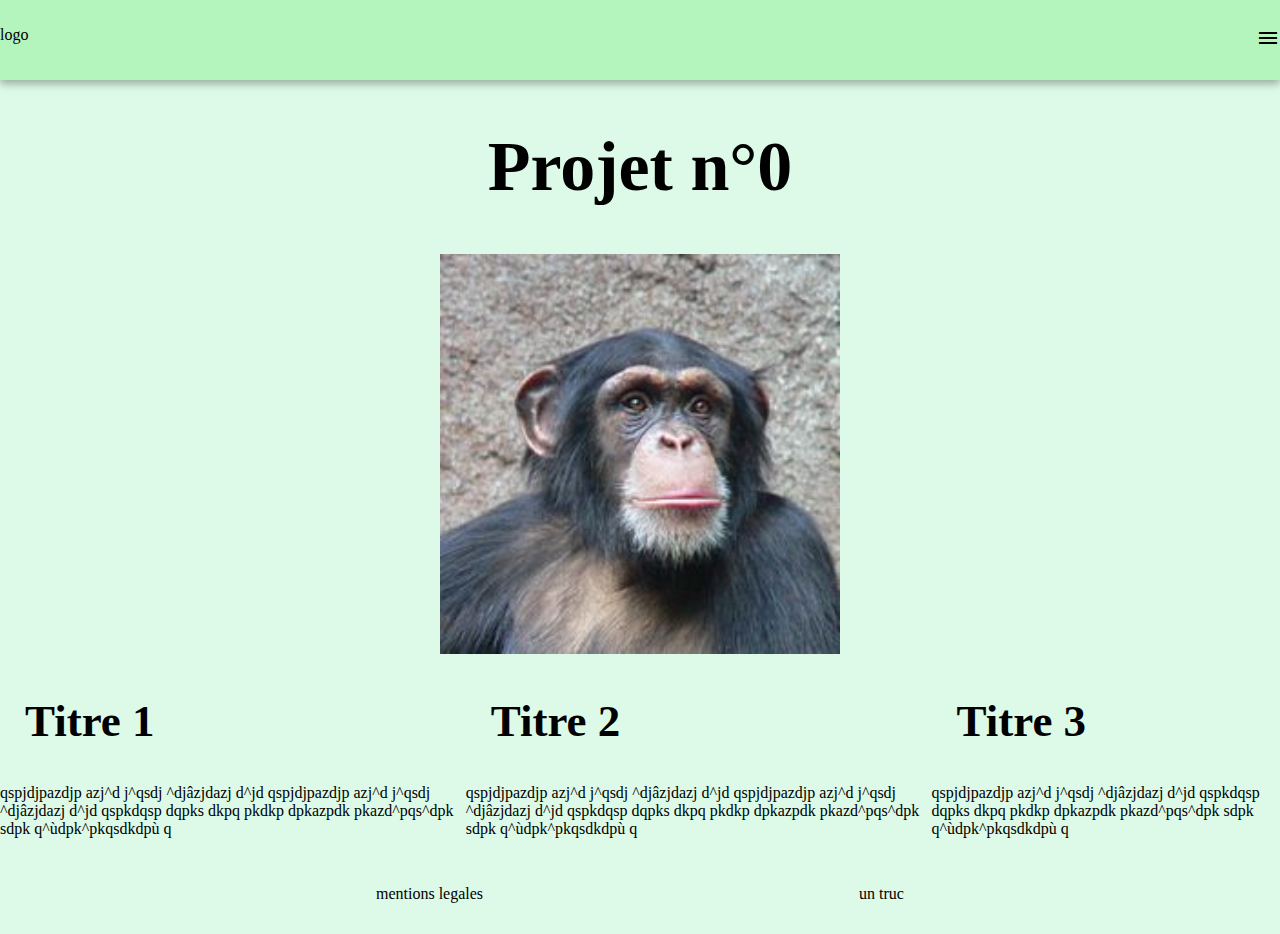
==== Big Project/projects.html @ 8ebd4ce6 "Add files via upload" ====
<!DOCTYPE html>

<head>
    <title>Big Project</title>
    <link href="https://fonts.googleapis.com/icon?family=Material+Icons" rel="stylesheet">
    <link rel="stylesheet" href="https://fonts.googleapis.com/css2?family=Material+Symbols+Outlined:opsz,wght,FILL,GRAD@20..48,100..700,0..1,-50..200" />
    <link type="text/css" rel="stylesheet" href="css/style.css">
    <meta charset="utf-8">
</head>

<body>
    <div class="navbar">
        <div class="navbar-content">
            <ul>
                <li><a href="#">Accueil</a></li>
                <li><a href="#">Projets</a></li>
                <li><a href="#">CV</a></li>
                <li><a href="#">Contact</a></li>
                <li><a href="#">Jeu 1</a></li>
                <li><a href="#">Jeu 2</a></li>
            </ul>
        </div>
    </div>
    <div class="navbar-tel">
        <div class="navbar-content-tel">
            <span id="navbar-logo-tel">logo</span>
            <div id="nav-dropdown" class="navbar-links-tel">
                <a href="#">Accueil</a>
                <a href="#">Projets</a>
                <a href="#">CV</a>
                <a href="#">Contact</a>
                <a href="#">Jeu 1</a>
                <a href="#">Jeu 2</a>
            </div>
            <a class="dropbtn" href="javascript:void(0);" onclick="dropnav()">
                <span class="material-symbols-outlined">menu</span>
            </a>
        </div>
    </div>

    <div class="project-container">
        <div class="pres-site">
            <h1>Projet n°0</h1>
        </div>
        <div class="img-project">
            <img src="img/singe.jpg" alt="singe">
        </div>
        <div class="description-container">
            <div class="description">
                <h2 class="title-description">Titre 1</h2>
                <p>qspjdjpazdjp azj^d j^qsdj ^djâzjdazj d^jd qspjdjpazdjp azj^d j^qsdj ^djâzjdazj d^jd qspkdqsp dqpks dkpq pkdkp dpkazpdk pkazd^pqs^dpk sdpk q^ùdpk^pkqsdkdpù q</p>
            </div>
            <div class="description">
                <h2 class="title-description">Titre 2 </h2>
                <p>qspjdjpazdjp azj^d j^qsdj ^djâzjdazj d^jd qspjdjpazdjp azj^d j^qsdj ^djâzjdazj d^jd qspkdqsp dqpks dkpq pkdkp dpkazpdk pkazd^pqs^dpk sdpk q^ùdpk^pkqsdkdpù q</p>
            </div>
            <div class="description">
                <h2 class="title-description">Titre 3</h2>
                <p>qspjdjpazdjp azj^d j^qsdj ^djâzjdazj d^jd qspkdqsp dqpks dkpq pkdkp dpkazpdk pkazd^pqs^dpk sdpk q^ùdpk^pkqsdkdpù q</p>
            </div>
        </div>
    </div>



    <div class="footer">
        <div class="footer-content">
            <a href="#">mentions legales</a>
            <a href="#">un truc</a>
        </div>
    </div>


    <script src="js/style.js"></script>
</body>


<!-- seb@demenageur-site.com -->
---- Big Project/css/style.css ----
body{
    padding: 0;
    margin: 0;
    background-color: #DCFAE7; 

}
.navbar{
    display: none;
    background-color: rgb(255, 217, 0);
}

.sticky {
    position: fixed;
    top: 0;
    width: 100%;
}

.sticky + .container {
    padding-top: 60px;
}

.navbar-tel {
    background-color:#B3F5BC;
    height: 80px;
    display: flex;
    align-items: center;
    position: relative;
    box-shadow: 0 4px 8px rgba(0, 0, 0, 0.3);
}

.navbar-content-tel {
    width: 100%;
    display: flex;
    justify-content: space-between;
}

.navbar-content-tel a{
    text-decoration: none;
    color: black;
}

.navbar-links-tel {
    display: none;
    position: absolute;
    top: 80px;
    left: 0;
    width: 100%;
    background-color: #B3F5BC;
    z-index: 1;
    box-shadow: -1px 7px 10px -1px rgba(0,0,0,0.45);
}

.navbar-links-tel a {
    color: black;
    padding: 12px 16px;
    text-decoration: none;
    display: block;
    text-align: center;
}

.navbar-content-tel a:hover {
    background-color: rgba(117, 192, 87, 0.438);
}

.show {
    display: block;
}

.navbar-links-tel.show {
    opacity: 1;
}

h1{
    font-size:70px;
    text-align: center;

}
.pres-site{
    text-align: center;
}

.pres-site p{
    font-size: 28px;
}

h2{
    margin-left: 25px;
    font-size: 45px;
}
.card-container{
    display: flex;
    flex-direction: column;
    gap: 35px;
    align-items: center;
}

.card{
    display: flex;
    flex-direction: column;
    border: black 2px solid;
    border-radius: 8px;
    transition: 0.35s;
    background-color: rgb(135, 195, 219);
}

.card:hover{
    transform: scale(1.1);
}

.card img{
    height: 400px;
    width:  400px;
}

.game-container{
    display: flex;
    flex-direction: column;
    align-items: center;
    gap: 35px;
    padding-bottom: 100px;
    border-bottom: black 1.5px solid;
}

.game{
    display: flex;
    flex-direction: column;
    border: red 2px solid;
    border-radius: 8px;
    transition: 0.35s;
    background-color: rgb(169, 236, 186);

}
.game:hover{
    transform: scale(1.1);
}

.game img{
    height: 400px;
    width: 400px;
}

.livre-dor{
    width: 45%;
    margin:auto;
    padding-top: 50px;
}

.livre-dor h2{
    text-align: center;
}


input[type=submit] {
    background-color: #d39b33be;
    color: white;
    padding: 12px 20px;
    border: none;
    border-radius: 4px;
    cursor: pointer;
    transition: 0.2s;
  }

input[type=submit]:hover {
    background-color: #db9e19;
  }
  
input[type=text], select, textarea {
    width: 100%; 
    padding: 12px; 
    border: 1px solid #ccc;
    border-radius: 4px; 
    box-sizing: border-box; 
    margin-top: 6px; 
    margin-bottom: 16px; 
    resize: vertical;
  }

.footer{
    height: 80px;
    display: flex;
    align-items: center;
}
.footer-content{
    display: flex;
    width: 100%;
    justify-content:space-evenly;
}
.footer-content a {
    text-decoration: none;
    color: black;
}

.description-container {
    display: flex;
}

.img-project{
    text-align: center;
}
.img-project img{
    height:400px;
    width: 400px;
}

.description{
    width: auto;
}
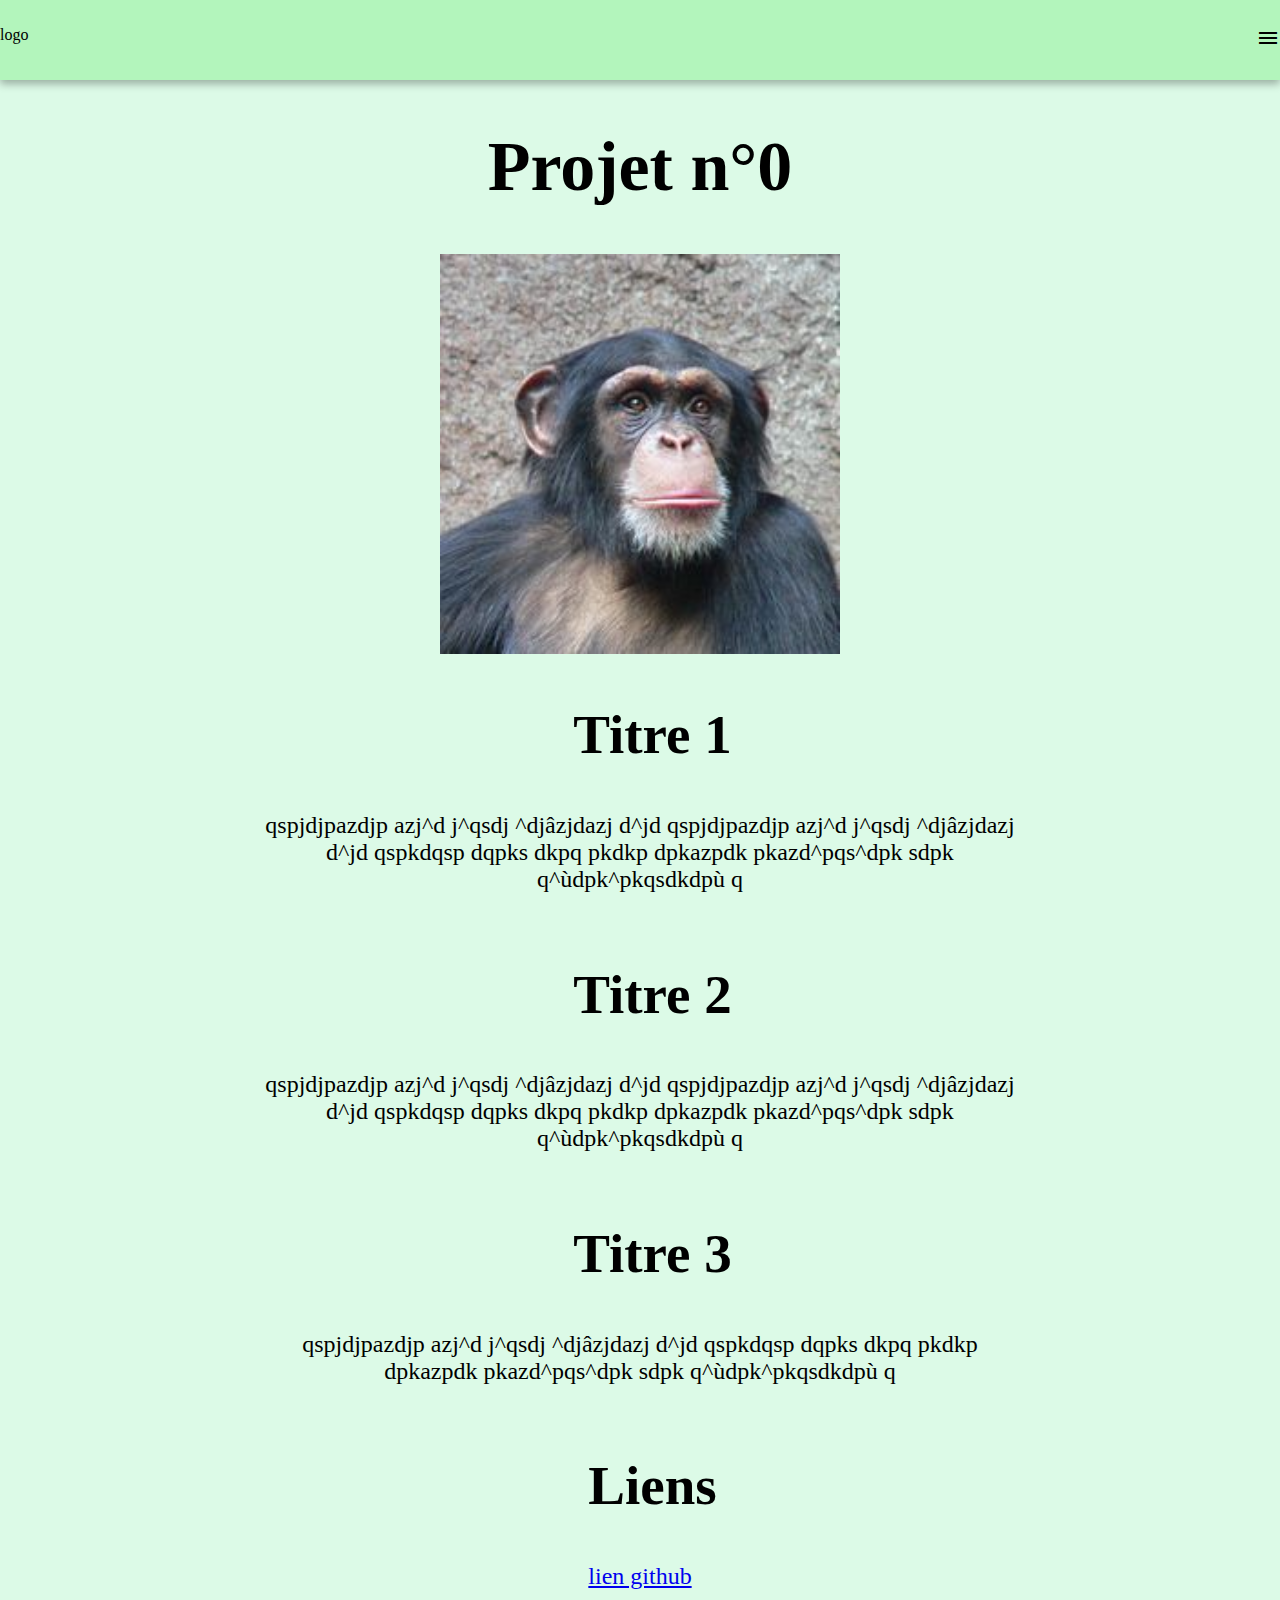
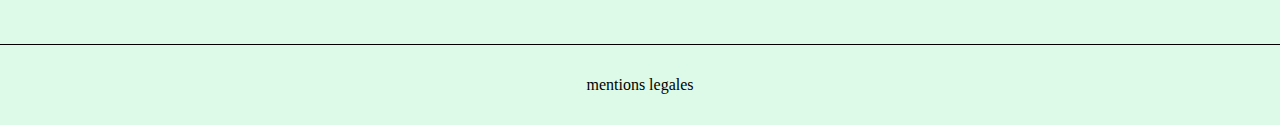
==== commit 8a83b42a: "Add files via upload" ====
--- a/Big Project/projects.html
+++ b/Big Project/projects.html
@@ -58,6 +58,10 @@
                 <h2 class="title-description">Titre 3</h2>
                 <p>qspjdjpazdjp azj^d j^qsdj ^djâzjdazj d^jd qspkdqsp dqpks dkpq pkdkp dpkazpdk pkazd^pqs^dpk sdpk q^ùdpk^pkqsdkdpù q</p>
             </div>
+            <div class="description">
+                <h2 class="title-description">Liens</h2>
+                <p><a href="#">lien github</a></p>
+            </div>
         </div>
     </div>
 
@@ -66,7 +70,6 @@
     <div class="footer">
         <div class="footer-content">
             <a href="#">mentions legales</a>
-            <a href="#">un truc</a>
         </div>
     </div>
 
--- a/Big Project/css/style.css
+++ b/Big Project/css/style.css
@@ -48,6 +48,7 @@
     background-color: #B3F5BC;
     z-index: 1;
     box-shadow: -1px 7px 10px -1px rgba(0,0,0,0.45);
+    font-size: 23px;
 }
 
 .navbar-links-tel a {
@@ -179,6 +180,8 @@
     height: 80px;
     display: flex;
     align-items: center;
+    border-top: solid black 1px;
+    margin-top: 30px ;
 }
 .footer-content{
     display: flex;
@@ -188,10 +191,21 @@
 .footer-content a {
     text-decoration: none;
     color: black;
-}
+    transition: 0.3s;
+}
+
+.footer-content a:hover {
+    color: red;
+}
+
 
 .description-container {
-    display: flex;
+    margin: 0 auto; 
+    width: 60%; 
+    display: flex;
+    flex-direction: column;
+    align-items: center;
+    text-align: center;
 }
 
 .img-project{
@@ -204,4 +218,11 @@
 
 .description{
     width: auto;
+}
+
+.description h2{
+    font-size: 55px;
+}
+.description p{
+    font-size: 24px;
 }